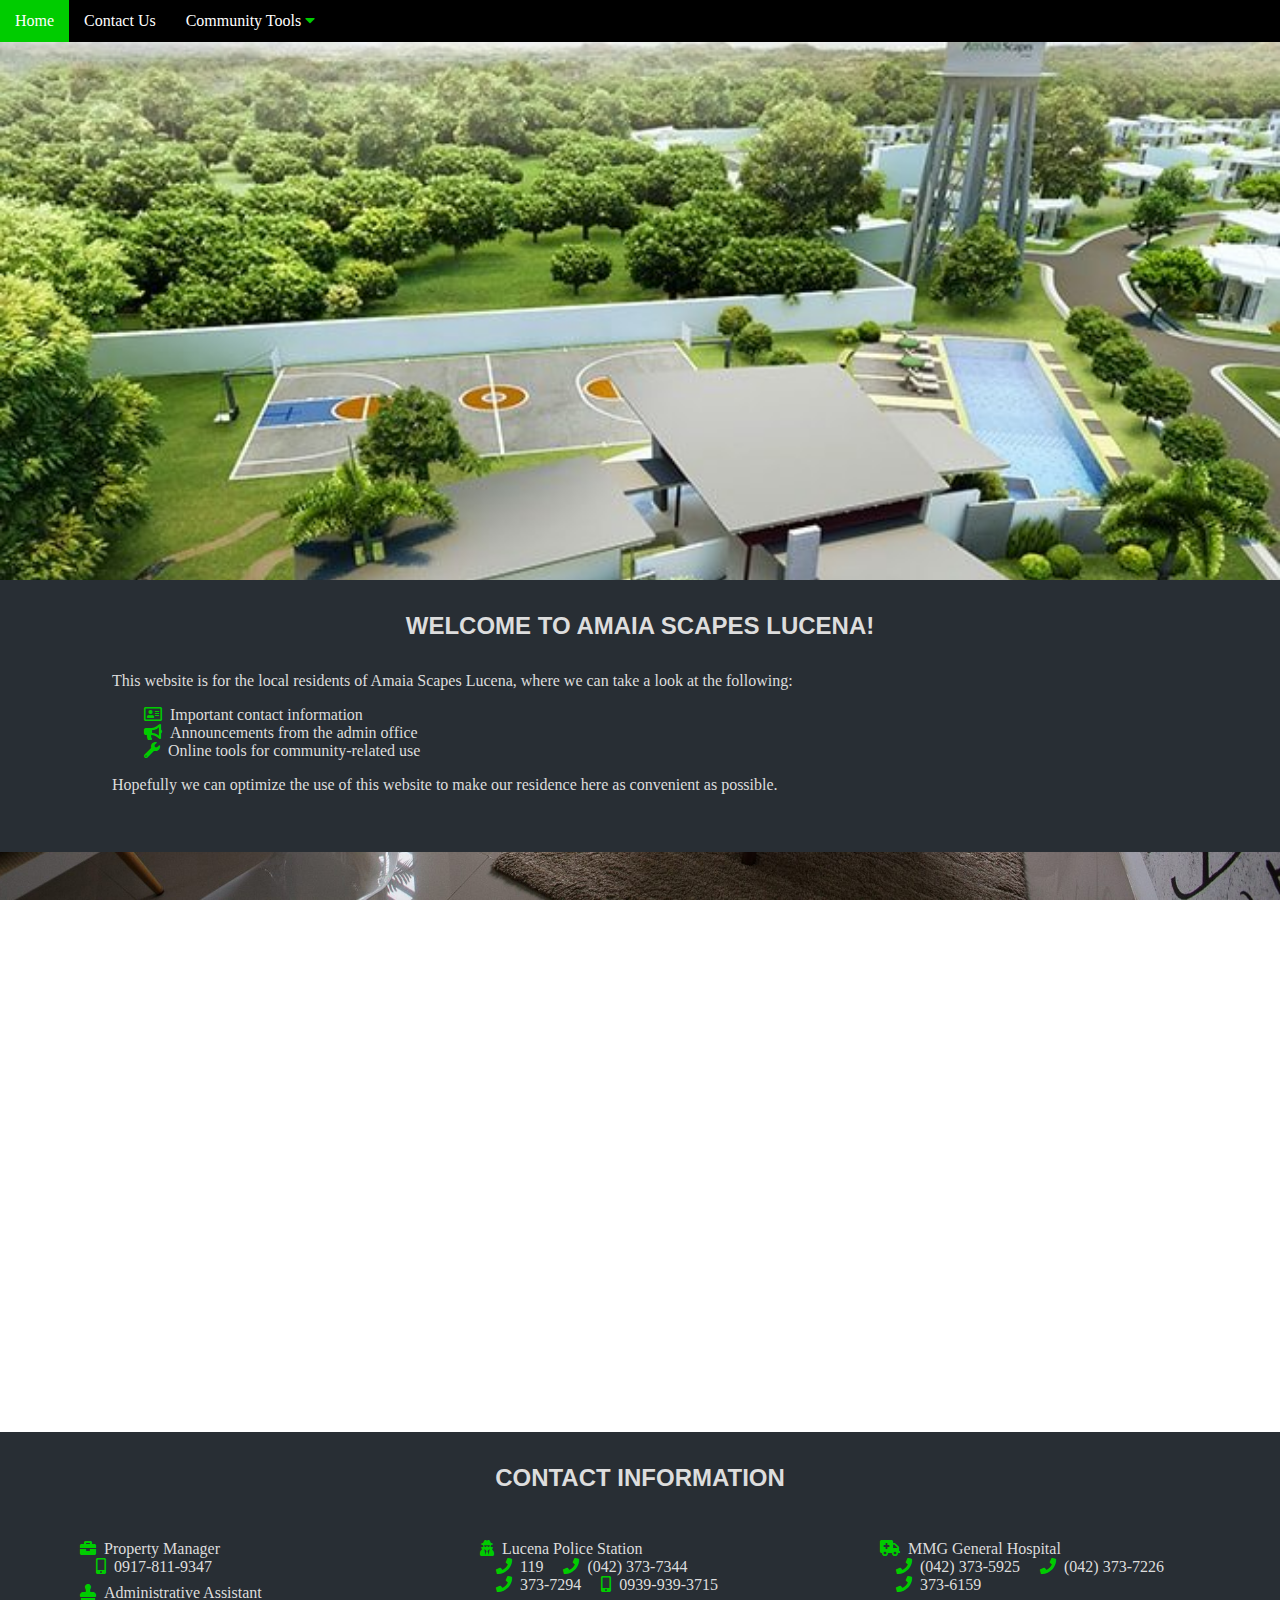
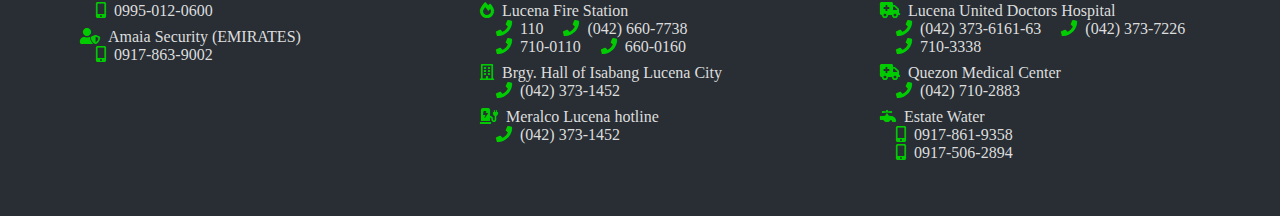
==== public_html/index.html @ c01bec38 "[INTERNAL] Add dropdown navigation menu" ====
<!DOCTYPE html>
<html>
    <head>
        <meta charset="UTF-8">
        <meta name="viewport" content="width=device-width, initial-scale=1.0">
        <meta name="author" content="Stephen Joe Tiamsing">
        <meta name="description" content="A local website for the residents of Amaia Scapes Lucena">
        <meta name="keywords" content="Amaia, Amaia Scapes, Lucena">
        <title>Home | Amaia Lucena</title>
        <link rel="icon" href="imgs/amaia-favicon.png">
        <link href="css/design.css" rel="stylesheet" type="text/css">
        <link href="css/all.css" rel="stylesheet" type="text/css">
    </head>
    <body>
        <header>
            <a href="">Home</a>
            <a href="">Contact Us</a>
            <div class="dropdown">
                <button class="dropbtn">Community Tools
                    <i class="fas fa-caret-down"></i>
                </button>
                <div class="dropdown-content">
                    <a href="#">Announcements</a>
                    <a href="#">Bill Monitor</a>
                    <a href="#">Memo Tracker</a>
                    <a href="#">Store Map</a>
                </div>
            </div>
        </header>
        <main>
            <section class="parallax" style="background-image: url( imgs/pavilion.jpg )"></section>
            <article style="height: 17rem">
                <h3>Welcome to Amaia Scapes Lucena!</h3>
                <p>This website is for the local residents of Amaia Scapes Lucena, where we can take a look at the following:</p>
                <ul>
                    <li><i class="far fa-address-card"></i>Important contact information</li>
                    <li><i class="fas fa-bullhorn"></i>Announcements from the admin office</li>
                    <li><i class="fas fa-wrench"></i>Online tools for community-related use</li>
                </ul>
                <p>Hopefully we can optimize the use of this website to make our residence here as convenient as possible.</p>
            </article>
            <section class="parallax" style="background-image: url( imgs/house-interior.jpg )"></section>
            <article style="height: 24rem">
                <h3>Contact information</h3>
                <article class="contact-info">
                    <ul>
                        <li>
                            <i class="fas fa-briefcase"></i>Property Manager<br>
                            <i class="fas fa-mobile-alt contact-num"></i>0917-811-9347
                        </li>
                        <li>
                            <i class="fas fa-stamp"></i>Administrative Assistant<br>
                            <i class="fas fa-mobile-alt contact-num"></i>0995-012-0600
                        </li>
                        <li>
                            <i class="fas fa-user-shield"></i>Amaia Security (EMIRATES)<br>
                            <i class="fas fa-mobile-alt contact-num"></i>0917-863-9002
                        </li>
                    </ul>
                </article>
                <article class="contact-info">
                    <ul>
                        <li>
                            <i class="fas fa-user-secret"></i>Lucena Police Station<br>
                            <i class="fas fa-phone contact-num"></i>119
                            <i class="fas fa-phone contact-num"></i>(042) 373-7344<br>
                            <i class="fas fa-phone contact-num"></i>373-7294
                            <i class="fas fa-mobile-alt contact-num"></i>0939-939-3715
                        </li>
                        <li>
                            <i class="fas fa-fire-alt"></i>Lucena Fire Station<br>
                            <i class="fas fa-phone contact-num"></i>110
                            <i class="fas fa-phone contact-num"></i>(042) 660-7738<br>
                            <i class="fas fa-phone contact-num"></i>710-0110
                            <i class="fas fa-phone contact-num"></i>660-0160
                        </li>
                        <li>
                            <i class="far fa-building"></i>Brgy. Hall of Isabang Lucena City<br>
                            <i class="fas fa-phone contact-num"></i>(042) 373-1452
                        </li>
                        <li>
                            <i class="fas fa-charging-station"></i>Meralco Lucena hotline<br>
                            <i class="fas fa-phone contact-num"></i>(042) 373-1452
                        </li>
                    </ul>
                </article>
                <article id="contact-info" class="contact-info">
                    <ul>
                        <li>
                            <i class="fas fa-ambulance"></i>MMG General Hospital<br>
                            <i class="fas fa-phone contact-num"></i>(042) 373-5925
                            <i class="fas fa-phone contact-num"></i>(042) 373-7226<br>
                            <i class="fas fa-phone contact-num"></i>373-6159
                        </li>
                        <li>
                            <i class="fas fa-ambulance"></i>Lucena United Doctors Hospital<br>
                            <i class="fas fa-phone contact-num"></i>(042) 373-6161-63
                            <i class="fas fa-phone contact-num"></i>(042) 373-7226<br>
                            <i class="fas fa-phone contact-num"></i>710-3338
                        </li>
                        <li>
                            <i class="fas fa-ambulance"></i>Quezon Medical Center<br>
                            <i class="fas fa-phone contact-num"></i>(042) 710-2883
                        </li>
                        <li>
                            <i class="fas fa-faucet"></i>Estate Water<br>
                            <i class="fas fa-mobile-alt contact-num"></i>0917-861-9358<br>
                            <i class="fas fa-mobile-alt contact-num"></i>0917-506-2894
                        </li>
                    </ul>
                </article>
            </article>
        </main>
        <footer>
        </footer>
    </body>
</html>
---- public_html/css/design.css ----
* {
    margin: 0;
    padding: 0;
    
    box-sizing: border-box;
    font-family: "Segoe UI";
}

html {
    scroll-behavior: smooth;
}

header {
    width: 100%;

    position: fixed;
    overflow: hidden;

    background-color: black;
}

header a {
    padding: 0.75rem 0.9375rem;

    display: block;
    float: left;

    color: white;
    text-align: center;
    text-decoration: none;
}

header a:hover,
.dropdown .dropbtn:hover,
.dropdown-content a:hover {
    background-color: #00cc00;
    transition: background-color 0.5s;
}

main {
    width: 100%;
    overflow: hidden;
}

article {
    width: 100%;

    display: inline-block;
    background-color: #282E34;
    color: #ddd;
}

article p {
    padding: 0 7rem;

    text-align: left;
}

article ul {
    margin: 1rem 0;
}

article li {
    padding: 0 9rem;
}

h3 {
    padding: 2rem;
    
    text-transform: uppercase;
    text-align: center;
    font-family: "Arial";
    font-size: 1.5rem;
}

.dropdown {
    float: left;
    overflow: hidden;
}

.dropdown .dropbtn {
    margin: 0;
    border: 0;
    padding: 0.75rem 0.9375rem;
    
    outline: none;
    color: white;
    background-color: inherit;
    font-family: inherit;
    font-size: 1rem;
}

.dropdown-content {
    min-width: 11rem;
    
    display: none;
    position: fixed;
    background-color: black;
    box-shadow: 0px 8px 16px 0px rgba(0,0,0,0.2);
    z-index: 2;
}

.dropdown-content a {
    padding: 0.75rem 0.9375rem;
    
    display: block;
    float: none;
    color: white;
    text-decoration: none;
    text-align: left;
}

.dropdown:hover .dropdown-content {
    display: block;
}

.fas, .far {
    margin-right: 0.5rem;
    font-size: 1rem;
    color: #00cc00;
}

.parallax {
    width: 100%;
    height: 36.25rem;

    background-attachment: fixed;
    background-position: center;
    background-repeat: no-repeat;
    background-size: cover;
}

.contact-info {
    margin: 0 0 0 1rem;
    width: 30%;
    height: 10rem;
    
    display: block;
    float: left;
}

.contact-info li {
    margin: 0.5rem 0 0 4rem;
    padding: 0;
    width: 100%;

    list-style-type: none;
}

.contact-num {
    margin-left: 1rem;
}
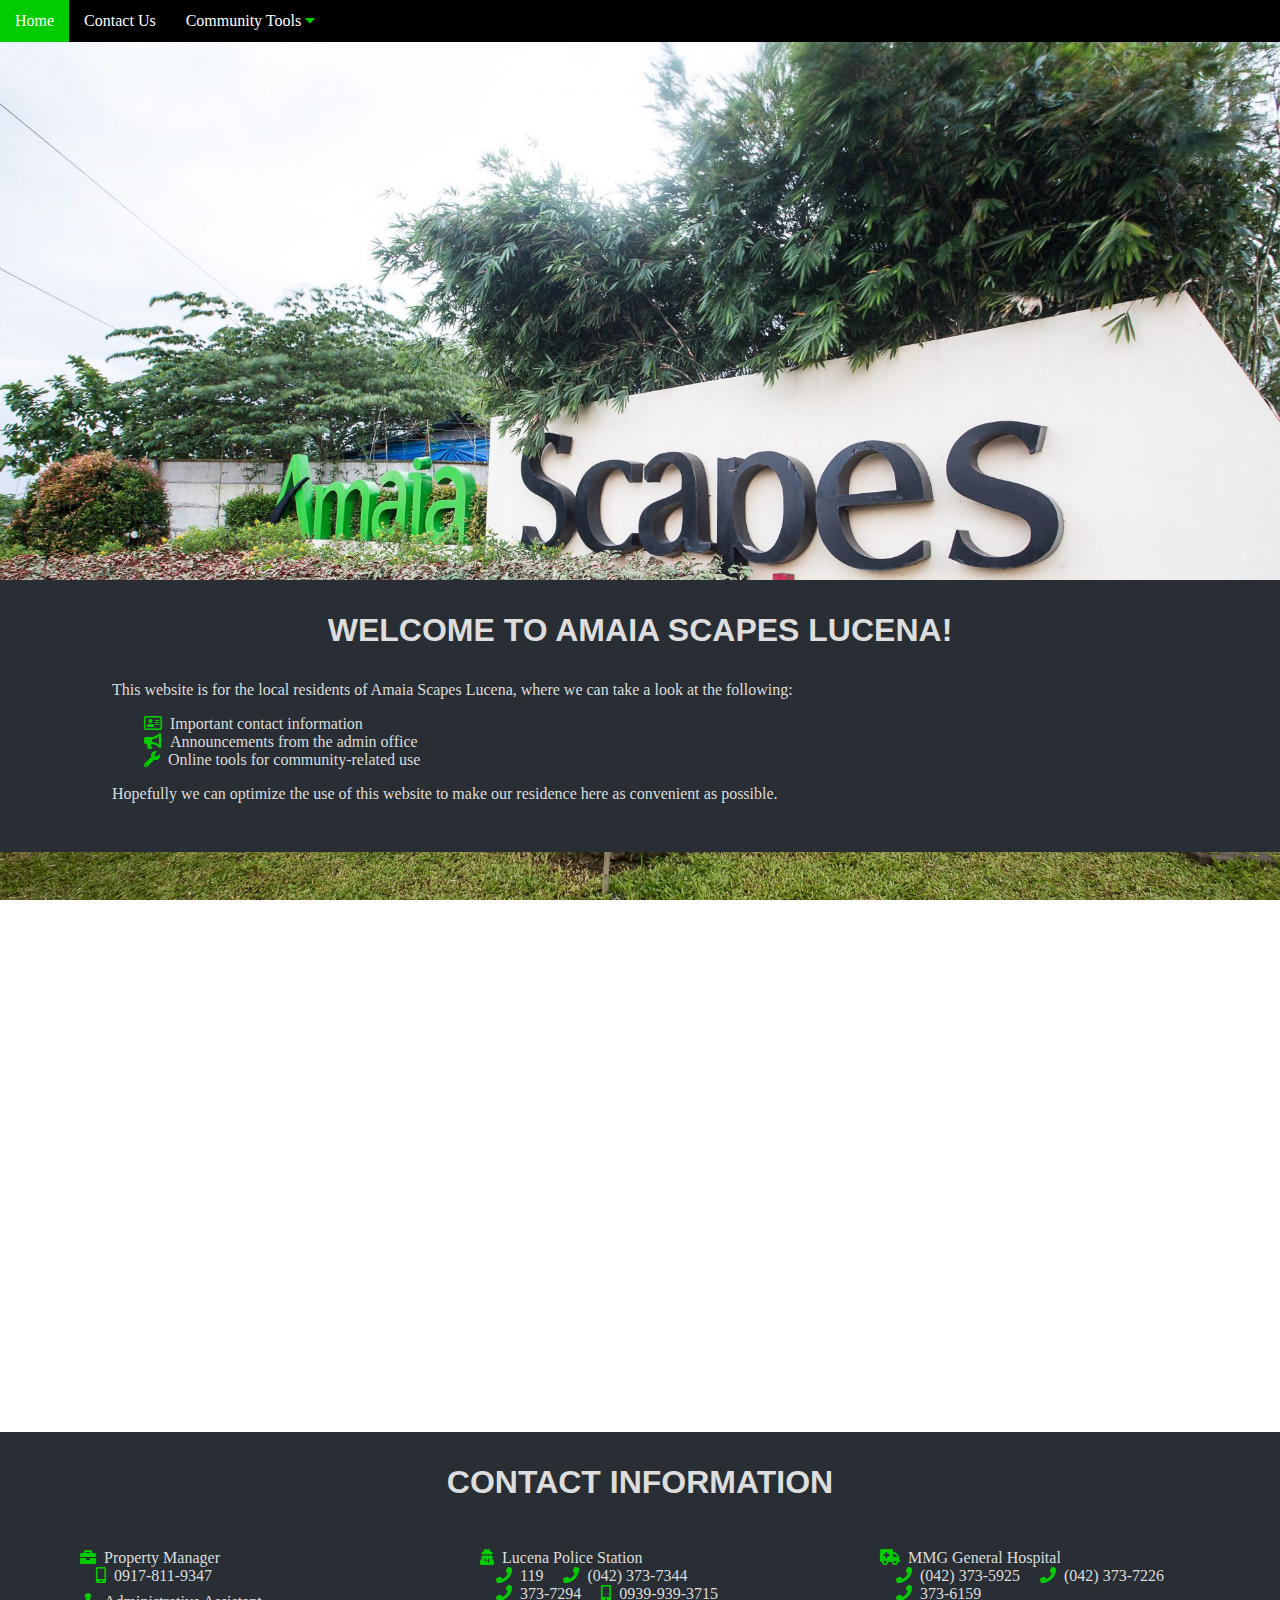
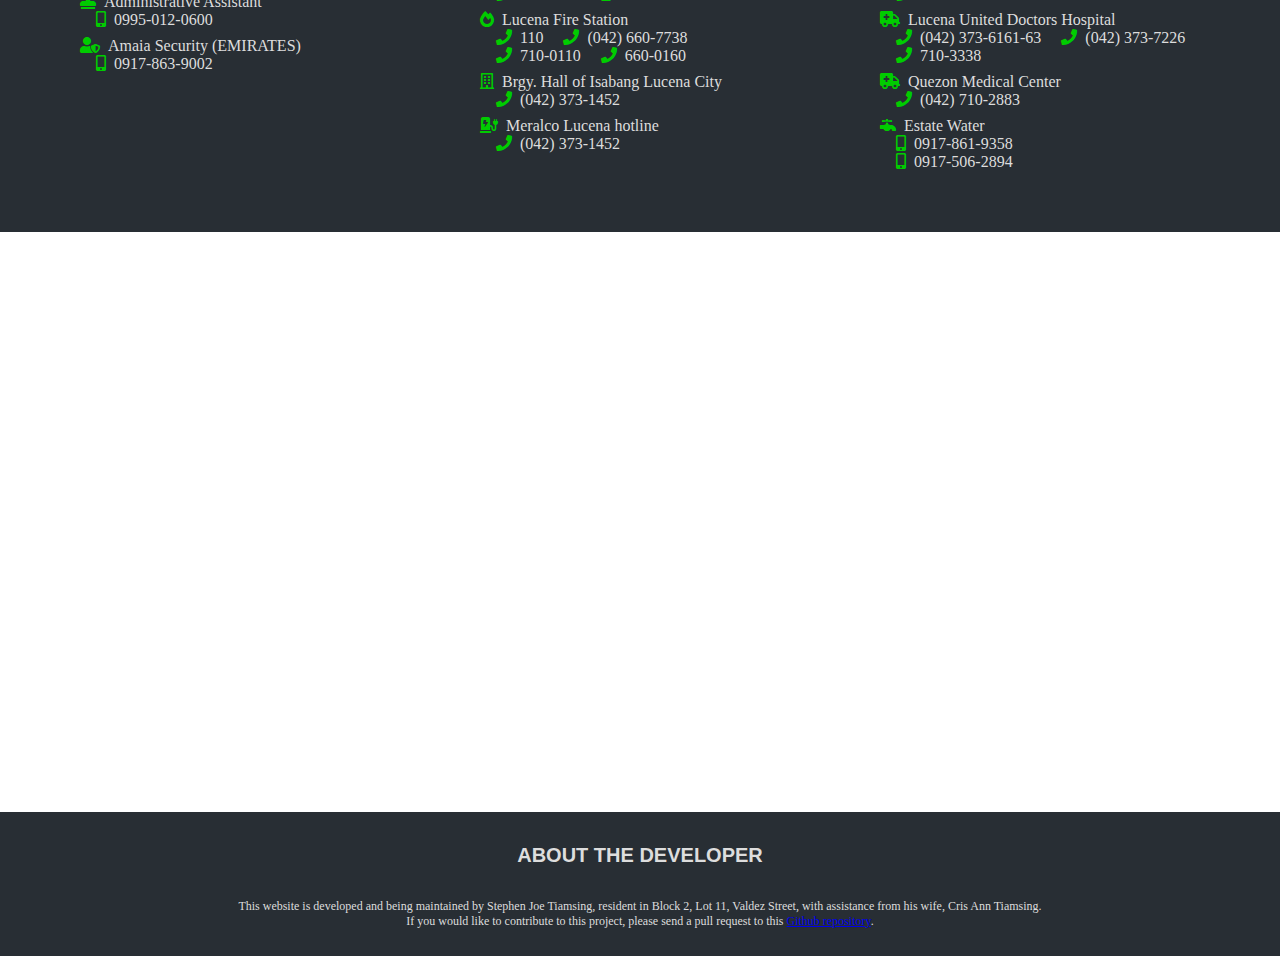
==== commit 5eee7c6f: "[INTERNAL] Add About Me section in main page" ====
--- a/public_html/index.html
+++ b/public_html/index.html
@@ -28,7 +28,7 @@
             </div>
         </header>
         <main>
-            <section class="parallax" style="background-image: url( imgs/pavilion.jpg )"></section>
+            <section class="parallax" style="background-image: url( imgs/amaia-entrance.jpg )"></section>
             <article style="height: 17rem">
                 <h3>Welcome to Amaia Scapes Lucena!</h3>
                 <p>This website is for the local residents of Amaia Scapes Lucena, where we can take a look at the following:</p>
@@ -39,8 +39,8 @@
                 </ul>
                 <p>Hopefully we can optimize the use of this website to make our residence here as convenient as possible.</p>
             </article>
-            <section class="parallax" style="background-image: url( imgs/house-interior.jpg )"></section>
-            <article style="height: 24rem">
+            <section class="parallax" style="background-image: url( imgs/house-exterior.jpg )"></section>
+            <article style="height: 25rem">
                 <h3>Contact information</h3>
                 <article class="contact-info">
                     <ul>
@@ -110,8 +110,14 @@
                     </ul>
                 </article>
             </article>
+            <section class="parallax" style="background-image: url( imgs/house-interior.jpg )"></section>
         </main>
         <footer>
+            <article style="height: 9rem">
+                <h1>About the developer</h1>
+                <p>This website is developed and being maintained by Stephen Joe Tiamsing, resident in Block 2, Lot 11, Valdez Street, with assistance from his wife, Cris Ann Tiamsing.</p>
+                <p>If you would like to contribute to this project, please send a pull request to this <a href="https://github.com/joeypencil/Amaia-Scapes-Lucena-local-website">Github repository</a>.</p>
+            </article>
         </footer>
     </body>
 </html>--- a/public_html/css/design.css
+++ b/public_html/css/design.css
@@ -37,9 +37,15 @@
     transition: background-color 0.5s;
 }
 
-main {
+main,
+footer {
     width: 100%;
     overflow: hidden;
+}
+
+footer article p {
+    font-size: 0.75rem;
+    text-align: center;
 }
 
 article {
@@ -64,13 +70,17 @@
     padding: 0 9rem;
 }
 
-h3 {
+h3, h1 {
     padding: 2rem;
     
     text-transform: uppercase;
     text-align: center;
     font-family: "Arial";
-    font-size: 1.5rem;
+    font-size: 2rem;
+}
+
+h1 {
+    font-size: 1.25rem;
 }
 
 .dropdown {
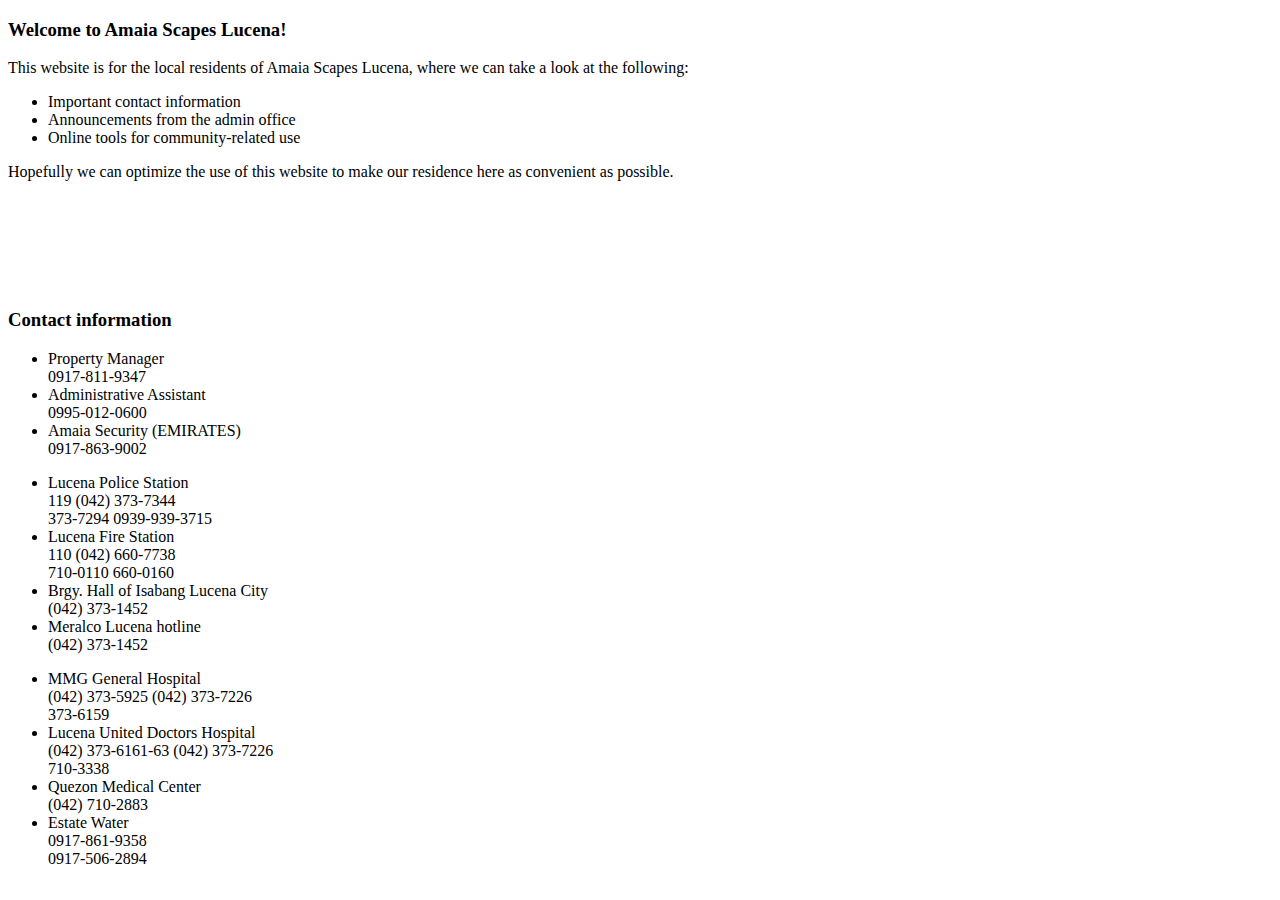
==== commit fe07c093: "[INTERNAL] Add jQuery templating of HTML code" ====
--- a/public_html/index.html
+++ b/public_html/index.html
@@ -1,32 +1,8 @@
 <!DOCTYPE html>
 <html>
-    <head>
-        <meta charset="UTF-8">
-        <meta name="viewport" content="width=device-width, initial-scale=1.0">
-        <meta name="author" content="Stephen Joe Tiamsing">
-        <meta name="description" content="A local website for the residents of Amaia Scapes Lucena">
-        <meta name="keywords" content="Amaia, Amaia Scapes, Lucena">
-        <title>Home | Amaia Lucena</title>
-        <link rel="icon" href="imgs/amaia-favicon.png">
-        <link href="css/design.css" rel="stylesheet" type="text/css">
-        <link href="css/all.css" rel="stylesheet" type="text/css">
-    </head>
+    <head></head>
     <body>
-        <header>
-            <a href="">Home</a>
-            <a href="">Contact Us</a>
-            <div class="dropdown">
-                <button class="dropbtn">Community Tools
-                    <i class="fas fa-caret-down"></i>
-                </button>
-                <div class="dropdown-content">
-                    <a href="#">Announcements</a>
-                    <a href="#">Bill Monitor</a>
-                    <a href="#">Memo Tracker</a>
-                    <a href="#">Store Map</a>
-                </div>
-            </div>
-        </header>
+        <header></header>
         <main>
             <section class="parallax" style="background-image: url( imgs/amaia-entrance.jpg )"></section>
             <article style="height: 17rem">
@@ -112,12 +88,16 @@
             </article>
             <section class="parallax" style="background-image: url( imgs/house-interior.jpg )"></section>
         </main>
-        <footer>
-            <article style="height: 9rem">
-                <h1>About the developer</h1>
-                <p>This website is developed and being maintained by Stephen Joe Tiamsing, resident in Block 2, Lot 11, Valdez Street, with assistance from his wife, Cris Ann Tiamsing.</p>
-                <p>If you would like to contribute to this project, please send a pull request to this <a href="https://github.com/joeypencil/Amaia-Scapes-Lucena-local-website">Github repository</a>.</p>
-            </article>
-        </footer>
+        <footer></footer>
+        <script src="https://code.jquery.com/jquery-3.5.0.min.js" integrity="sha256-xNzN2a4ltkB44Mc/Jz3pT4iU1cmeR0FkXs4pru/JxaQ=" crossorigin="anonymous"></script>
+        <script type="text/javascript">
+            $(function(){
+                $("head").load("includes/head.html");
+                $("header").load("includes/header.html", function(){
+                    document.title = "Home | Amaia Lucena";
+                });
+                $("footer").load("includes/footer.html");
+            });
+        </script>
     </body>
 </html>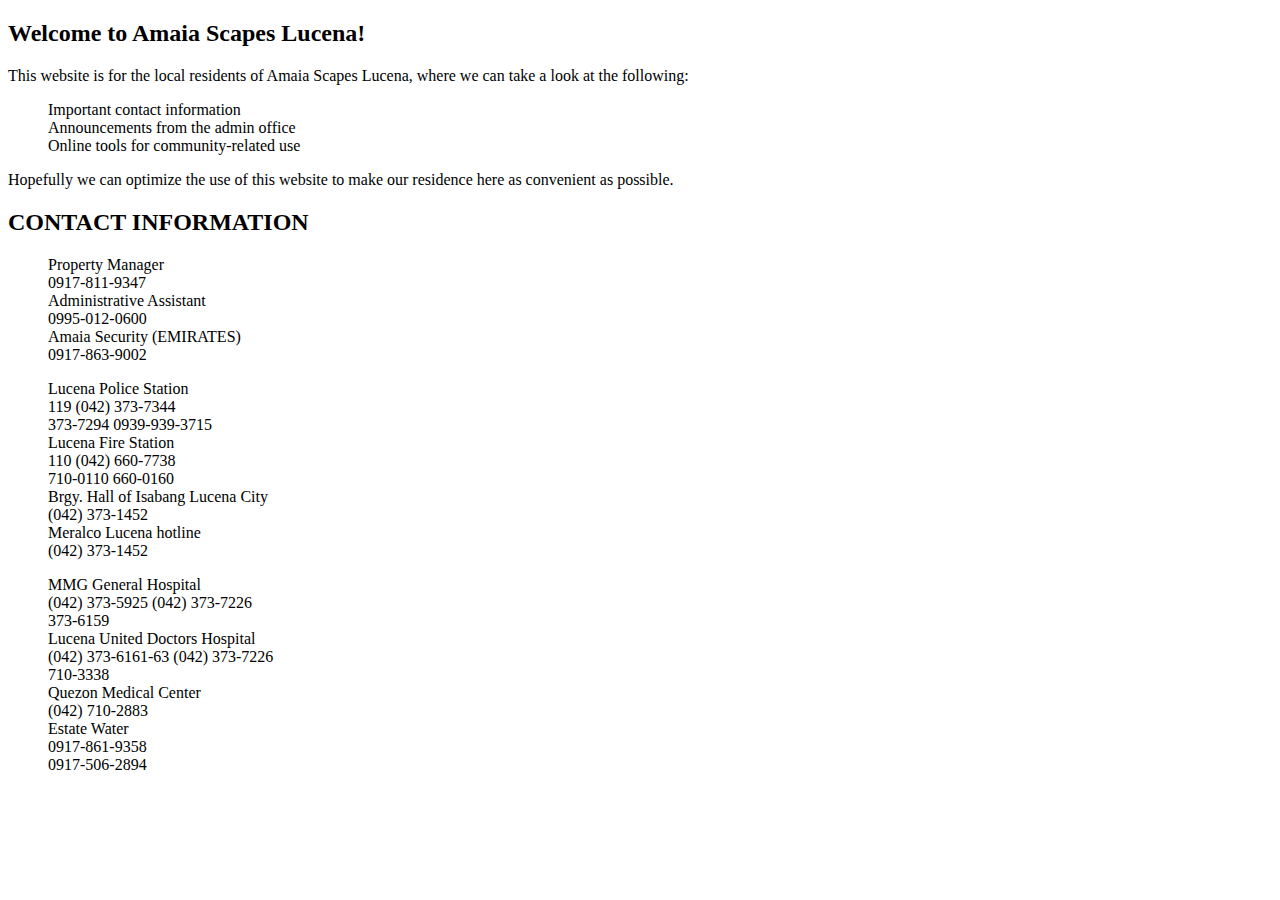
==== commit 8286d823: "[INTERNAL] Integrate w3.css in main page elements" ====
--- a/public_html/index.html
+++ b/public_html/index.html
@@ -5,86 +5,90 @@
         <header></header>
         <main>
             <section class="parallax" style="background-image: url( imgs/amaia-entrance.jpg )"></section>
-            <article style="height: 17rem">
-                <h3>Welcome to Amaia Scapes Lucena!</h3>
-                <p>This website is for the local residents of Amaia Scapes Lucena, where we can take a look at the following:</p>
-                <ul>
-                    <li><i class="far fa-address-card"></i>Important contact information</li>
-                    <li><i class="fas fa-bullhorn"></i>Announcements from the admin office</li>
-                    <li><i class="fas fa-wrench"></i>Online tools for community-related use</li>
-                </ul>
-                <p>Hopefully we can optimize the use of this website to make our residence here as convenient as possible.</p>
+            <article class="w3-container w3-padding-24 w3-black w3-text-white">
+                <h2 class="w3-center w3-wide w3-text-green">Welcome to Amaia Scapes Lucena!</h2>
+                <div class="w3-container w3-center">
+                    <p>This website is for the local residents of Amaia Scapes Lucena, where we can take a look at the following:</p>
+                    <ul class="w3-padding" style="list-style-type: none">
+                        <li><i class="far fa-address-card"></i>Important contact information</li>
+                        <li><i class="fas fa-bullhorn"></i>Announcements from the admin office</li>
+                        <li><i class="fas fa-wrench"></i>Online tools for community-related use</li>
+                    </ul>
+                    <p>Hopefully we can optimize the use of this website to make our residence here as convenient as possible.</p>
+                </div>
             </article>
             <section class="parallax" style="background-image: url( imgs/house-exterior.jpg )"></section>
-            <article style="height: 25rem">
-                <h3>Contact information</h3>
-                <article class="contact-info">
-                    <ul>
-                        <li>
-                            <i class="fas fa-briefcase"></i>Property Manager<br>
-                            <i class="fas fa-mobile-alt contact-num"></i>0917-811-9347
-                        </li>
-                        <li>
-                            <i class="fas fa-stamp"></i>Administrative Assistant<br>
-                            <i class="fas fa-mobile-alt contact-num"></i>0995-012-0600
-                        </li>
-                        <li>
-                            <i class="fas fa-user-shield"></i>Amaia Security (EMIRATES)<br>
-                            <i class="fas fa-mobile-alt contact-num"></i>0917-863-9002
-                        </li>
-                    </ul>
-                </article>
-                <article class="contact-info">
-                    <ul>
-                        <li>
-                            <i class="fas fa-user-secret"></i>Lucena Police Station<br>
-                            <i class="fas fa-phone contact-num"></i>119
-                            <i class="fas fa-phone contact-num"></i>(042) 373-7344<br>
-                            <i class="fas fa-phone contact-num"></i>373-7294
-                            <i class="fas fa-mobile-alt contact-num"></i>0939-939-3715
-                        </li>
-                        <li>
-                            <i class="fas fa-fire-alt"></i>Lucena Fire Station<br>
-                            <i class="fas fa-phone contact-num"></i>110
-                            <i class="fas fa-phone contact-num"></i>(042) 660-7738<br>
-                            <i class="fas fa-phone contact-num"></i>710-0110
-                            <i class="fas fa-phone contact-num"></i>660-0160
-                        </li>
-                        <li>
-                            <i class="far fa-building"></i>Brgy. Hall of Isabang Lucena City<br>
-                            <i class="fas fa-phone contact-num"></i>(042) 373-1452
-                        </li>
-                        <li>
-                            <i class="fas fa-charging-station"></i>Meralco Lucena hotline<br>
-                            <i class="fas fa-phone contact-num"></i>(042) 373-1452
-                        </li>
-                    </ul>
-                </article>
-                <article id="contact-info" class="contact-info">
-                    <ul>
-                        <li>
-                            <i class="fas fa-ambulance"></i>MMG General Hospital<br>
-                            <i class="fas fa-phone contact-num"></i>(042) 373-5925
-                            <i class="fas fa-phone contact-num"></i>(042) 373-7226<br>
-                            <i class="fas fa-phone contact-num"></i>373-6159
-                        </li>
-                        <li>
-                            <i class="fas fa-ambulance"></i>Lucena United Doctors Hospital<br>
-                            <i class="fas fa-phone contact-num"></i>(042) 373-6161-63
-                            <i class="fas fa-phone contact-num"></i>(042) 373-7226<br>
-                            <i class="fas fa-phone contact-num"></i>710-3338
-                        </li>
-                        <li>
-                            <i class="fas fa-ambulance"></i>Quezon Medical Center<br>
-                            <i class="fas fa-phone contact-num"></i>(042) 710-2883
-                        </li>
-                        <li>
-                            <i class="fas fa-faucet"></i>Estate Water<br>
-                            <i class="fas fa-mobile-alt contact-num"></i>0917-861-9358<br>
-                            <i class="fas fa-mobile-alt contact-num"></i>0917-506-2894
-                        </li>
-                    </ul>
-                </article>
+            <article class="w3-container w3-padding-24 w3-black w3-text-white">
+                <h2 class="w3-center w3-text-green">CONTACT INFORMATION</h2>
+                <div class="w3-cell-row">
+                    <article class="w3-container w3-cell w3-black w3-center">
+                        <ul style="list-style-type: none">
+                            <li class="w3-border w3-border-green">
+                                <i class="fas fa-briefcase"></i>Property Manager<br>
+                                <i class="fas fa-mobile-alt contact-num"></i>0917-811-9347
+                            </li>
+                            <li class="w3-border w3-border-green">
+                                <i class="fas fa-stamp"></i>Administrative Assistant<br>
+                                <i class="fas fa-mobile-alt contact-num"></i>0995-012-0600
+                            </li>
+                            <li class="w3-border w3-border-green">
+                                <i class="fas fa-user-shield"></i>Amaia Security (EMIRATES)<br>
+                                <i class="fas fa-mobile-alt contact-num"></i>0917-863-9002
+                            </li>
+                        </ul>
+                    </article>
+                    <article class="w3-container w3-cell w3-black w3-center">
+                        <ul style="list-style-type: none">
+                            <li class="w3-border w3-border-green">
+                                <i class="fas fa-user-secret"></i>Lucena Police Station<br>
+                                <i class="fas fa-phone contact-num"></i>119
+                                <i class="fas fa-phone contact-num"></i>(042) 373-7344<br>
+                                <i class="fas fa-phone contact-num"></i>373-7294
+                                <i class="fas fa-mobile-alt contact-num"></i>0939-939-3715
+                            </li>
+                            <li class="w3-border w3-border-green">
+                                <i class="fas fa-fire-alt"></i>Lucena Fire Station<br>
+                                <i class="fas fa-phone contact-num"></i>110
+                                <i class="fas fa-phone contact-num"></i>(042) 660-7738<br>
+                                <i class="fas fa-phone contact-num"></i>710-0110
+                                <i class="fas fa-phone contact-num"></i>660-0160
+                            </li>
+                            <li class="w3-border w3-border-green">
+                                <i class="far fa-building"></i>Brgy. Hall of Isabang Lucena City<br>
+                                <i class="fas fa-phone contact-num"></i>(042) 373-1452
+                            </li>
+                            <li class="w3-border w3-border-green">
+                                <i class="fas fa-charging-station"></i>Meralco Lucena hotline<br>
+                                <i class="fas fa-phone contact-num"></i>(042) 373-1452
+                            </li>
+                        </ul>
+                    </article>
+                    <article class="w3-container w3-cell w3-black w3-center">
+                        <ul style="list-style-type: none">
+                            <li class="w3-border w3-border-green">
+                                <i class="fas fa-ambulance"></i>MMG General Hospital<br>
+                                <i class="fas fa-phone contact-num"></i>(042) 373-5925
+                                <i class="fas fa-phone contact-num"></i>(042) 373-7226<br>
+                                <i class="fas fa-phone contact-num"></i>373-6159
+                            </li>
+                            <li class="w3-border w3-border-green">
+                                <i class="fas fa-ambulance"></i>Lucena United Doctors Hospital<br>
+                                <i class="fas fa-phone contact-num"></i>(042) 373-6161-63
+                                <i class="fas fa-phone contact-num"></i>(042) 373-7226<br>
+                                <i class="fas fa-phone contact-num"></i>710-3338
+                            </li>
+                            <li class="w3-border w3-border-green">
+                                <i class="fas fa-ambulance"></i>Quezon Medical Center<br>
+                                <i class="fas fa-phone contact-num"></i>(042) 710-2883
+                            </li>
+                            <li class="w3-border w3-border-green">
+                                <i class="fas fa-faucet"></i>Estate Water<br>
+                                <i class="fas fa-mobile-alt contact-num"></i>0917-861-9358<br>
+                                <i class="fas fa-mobile-alt contact-num"></i>0917-506-2894
+                            </li>
+                        </ul>
+                    </article>
+                </div>
             </article>
             <section class="parallax" style="background-image: url( imgs/house-interior.jpg )"></section>
         </main>
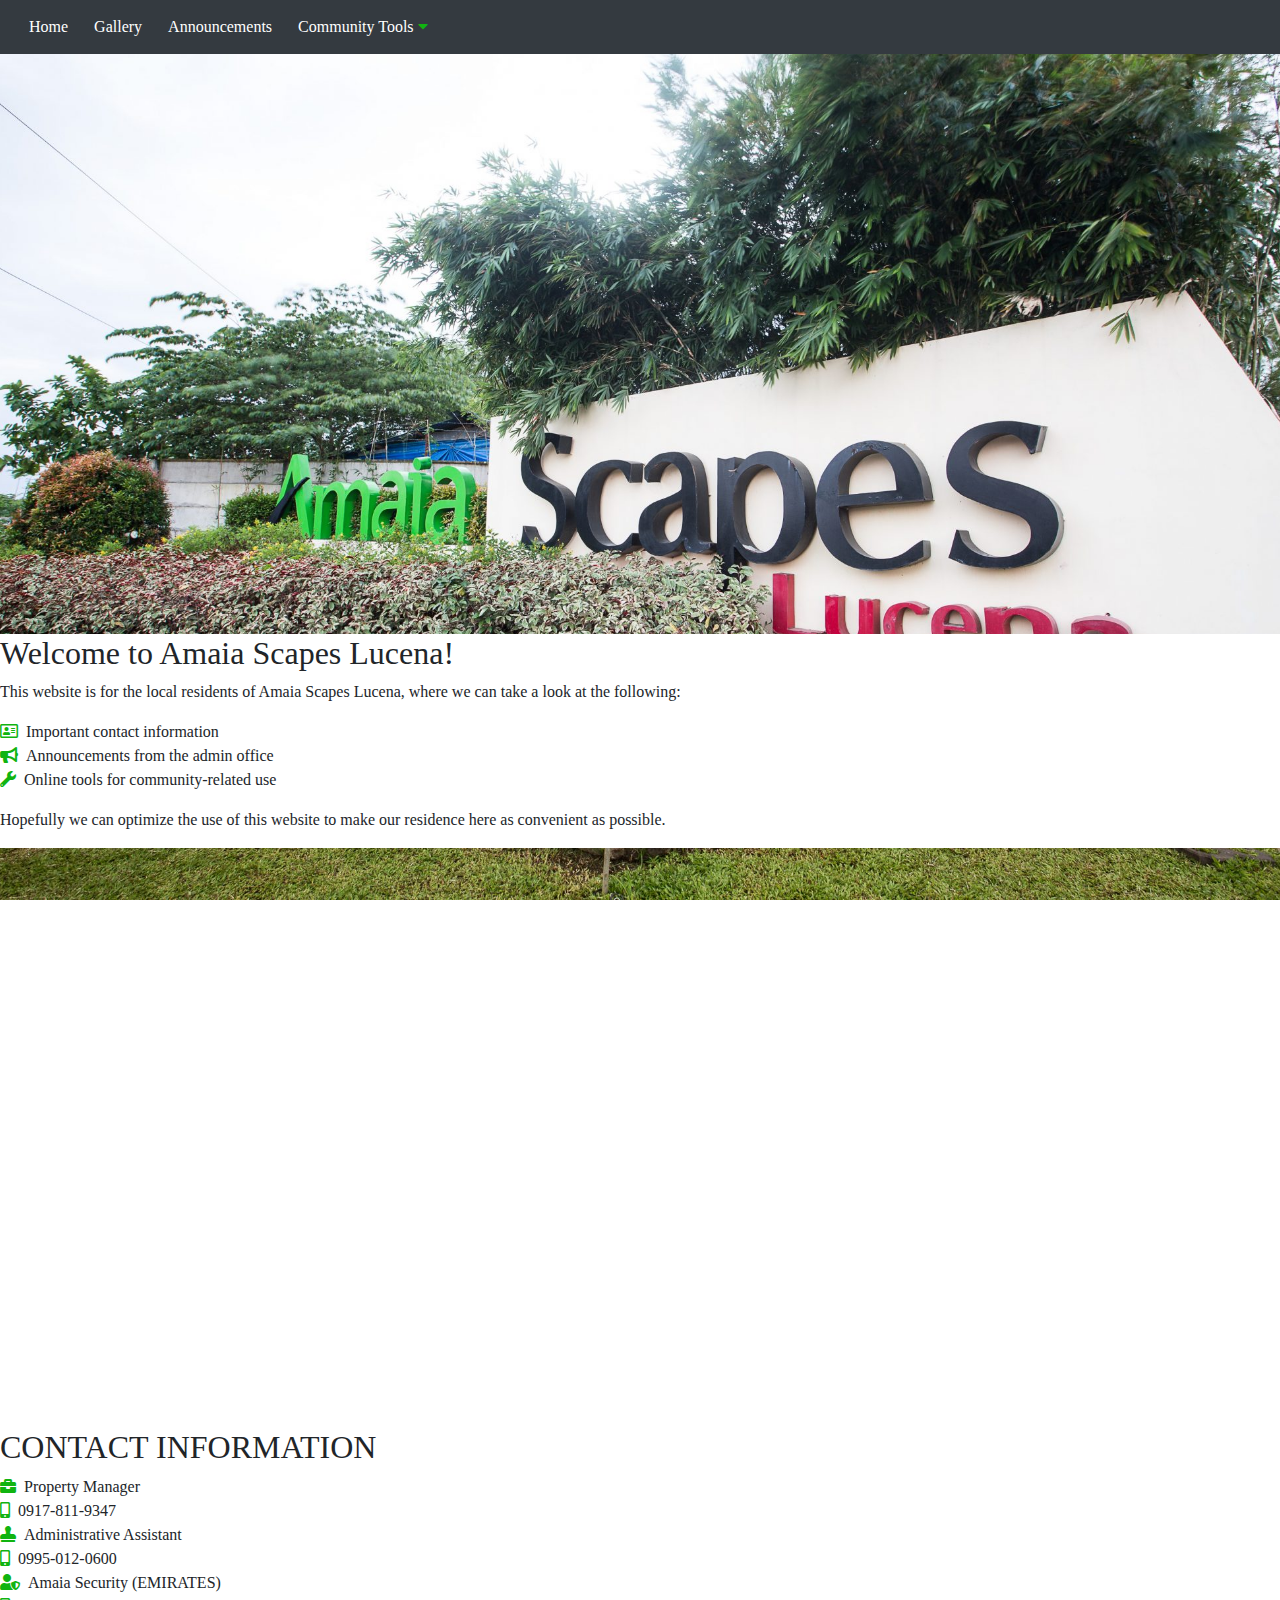
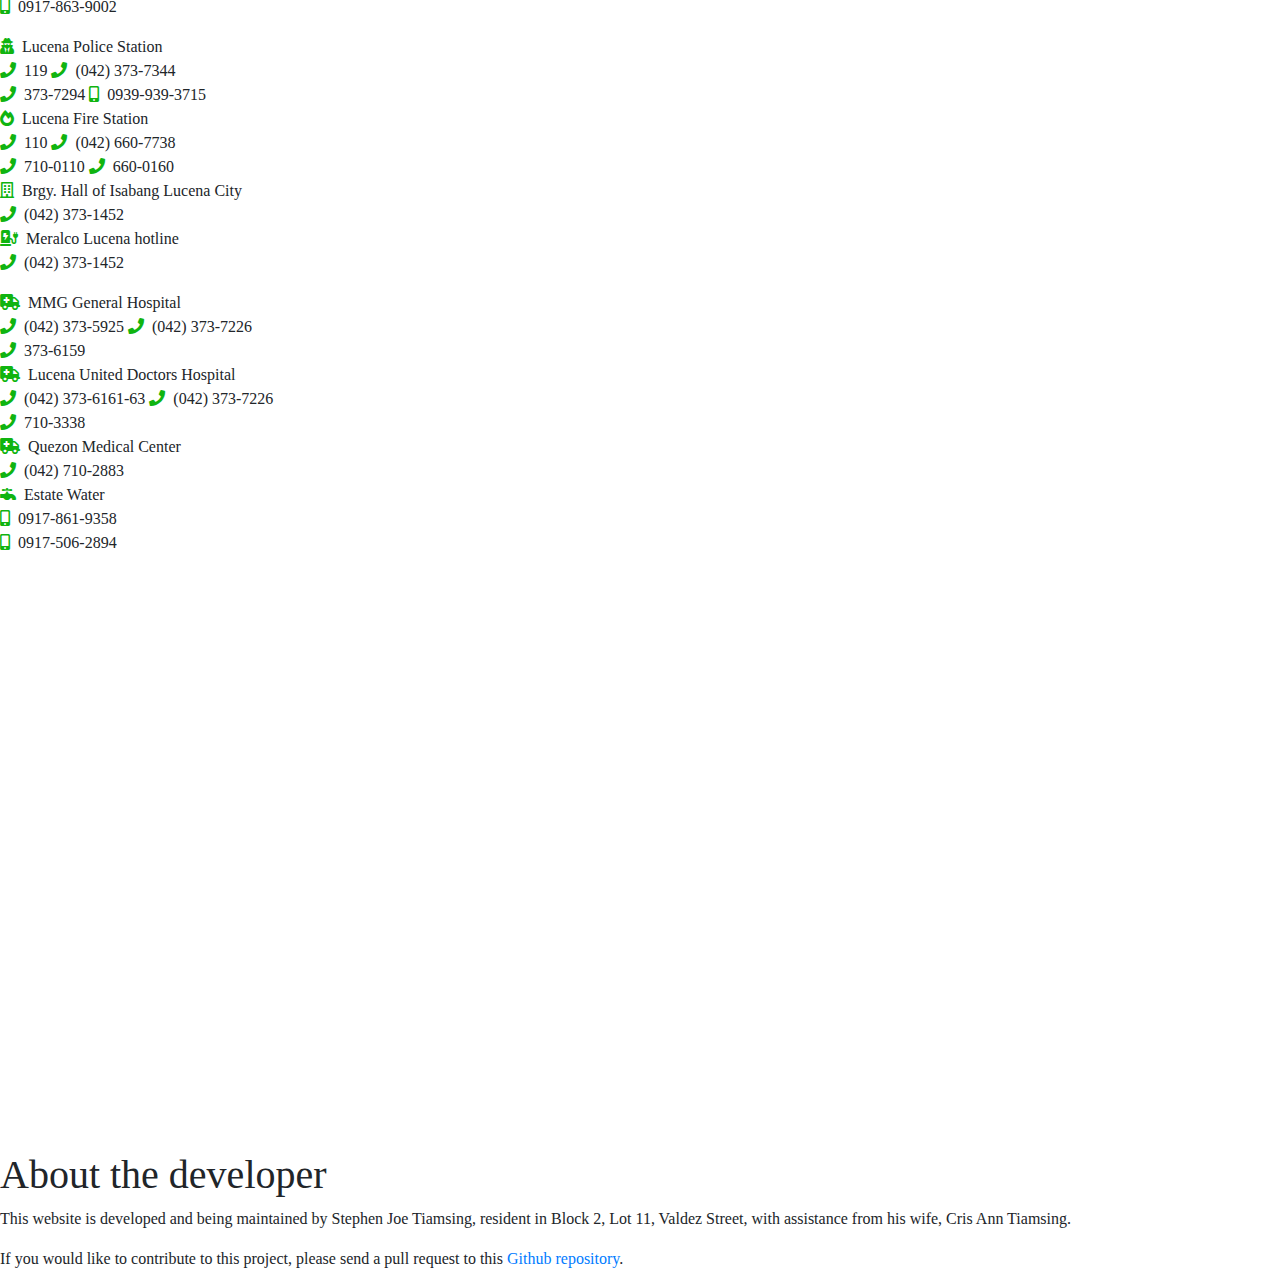
==== commit cc8286d5: "[INTERNAL] Integrate Bootstrap in navigation bar" ====
--- a/public_html/index.html
+++ b/public_html/index.html
@@ -93,7 +93,9 @@
             <section class="parallax" style="background-image: url( imgs/house-interior.jpg )"></section>
         </main>
         <footer></footer>
-        <script src="https://code.jquery.com/jquery-3.5.0.min.js" integrity="sha256-xNzN2a4ltkB44Mc/Jz3pT4iU1cmeR0FkXs4pru/JxaQ=" crossorigin="anonymous"></script>
+        <script src="https://ajax.googleapis.com/ajax/libs/jquery/3.4.1/jquery.min.js"></script>
+        <script src="https://cdnjs.cloudflare.com/ajax/libs/popper.js/1.16.0/umd/popper.min.js"></script>
+        <script src="https://maxcdn.bootstrapcdn.com/bootstrap/4.4.1/js/bootstrap.min.js"></script>
         <script type="text/javascript">
             $(function(){
                 $("head").load("includes/head.html");
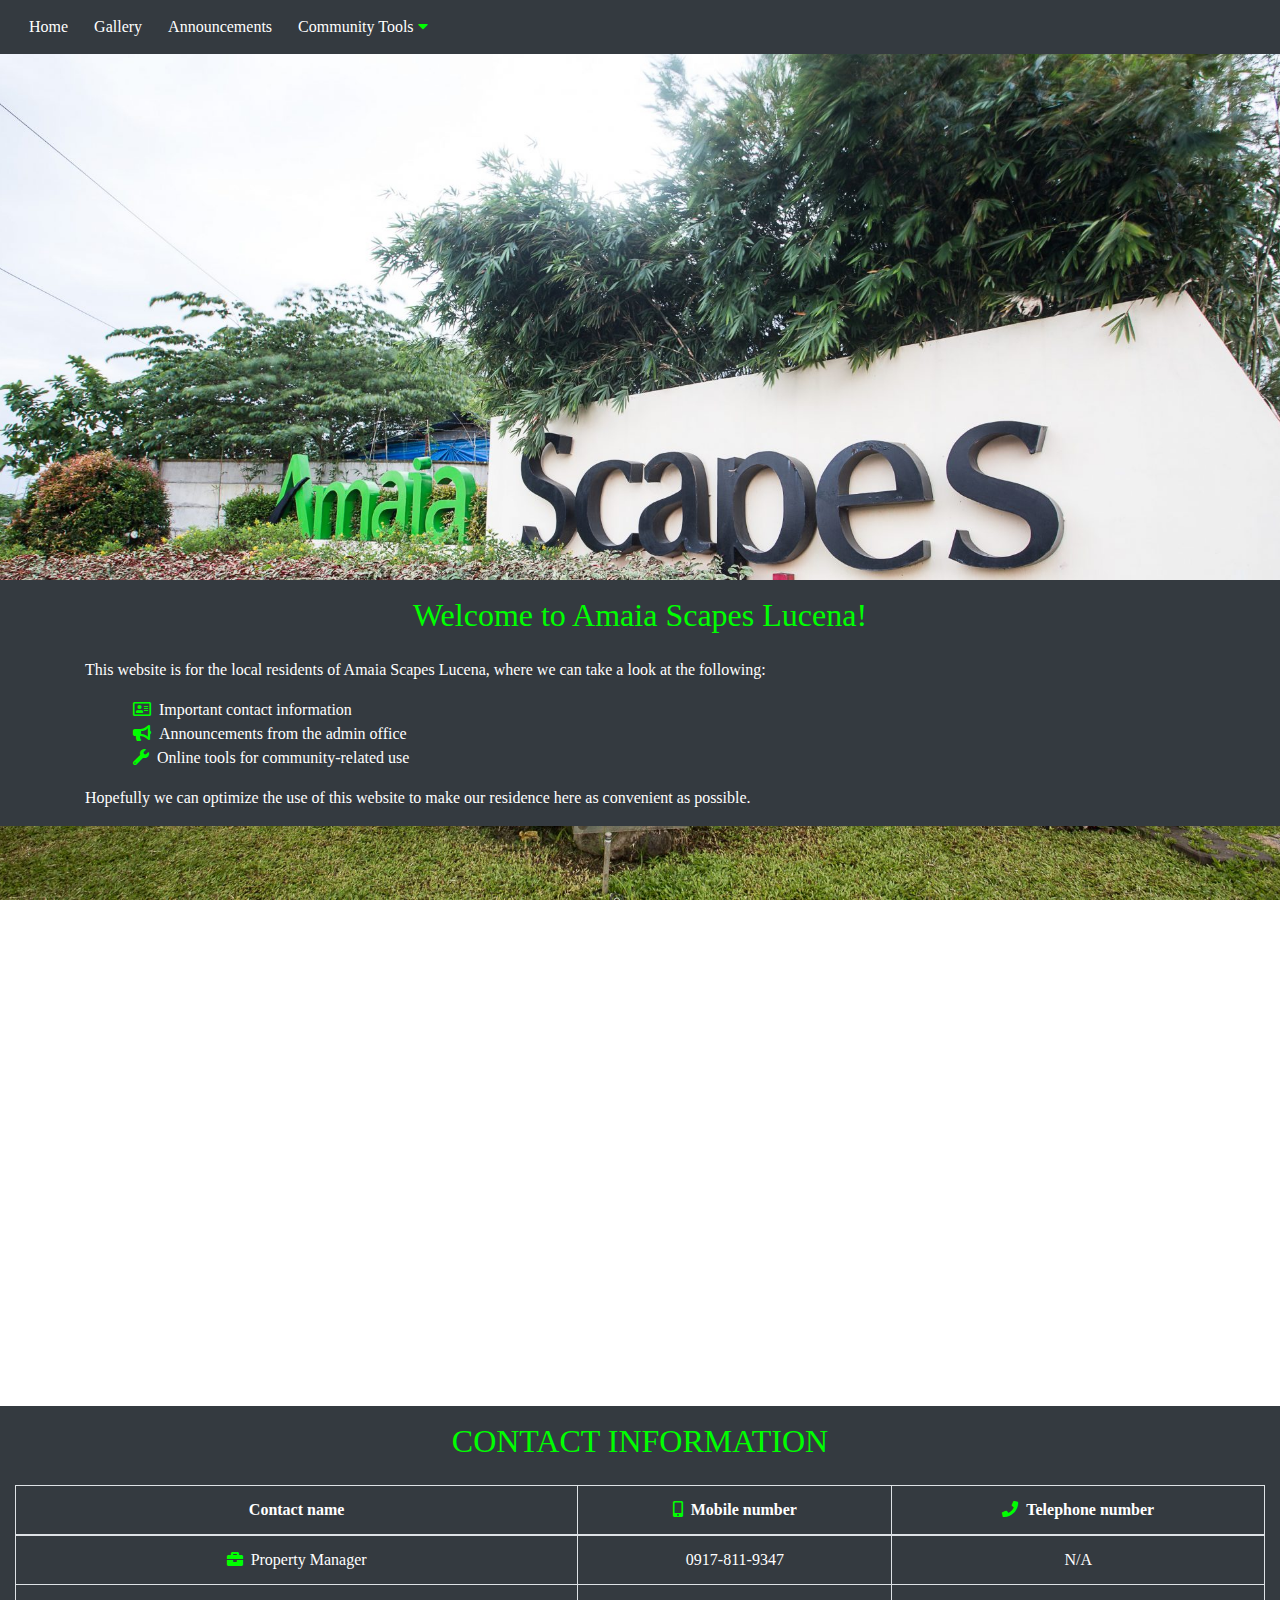
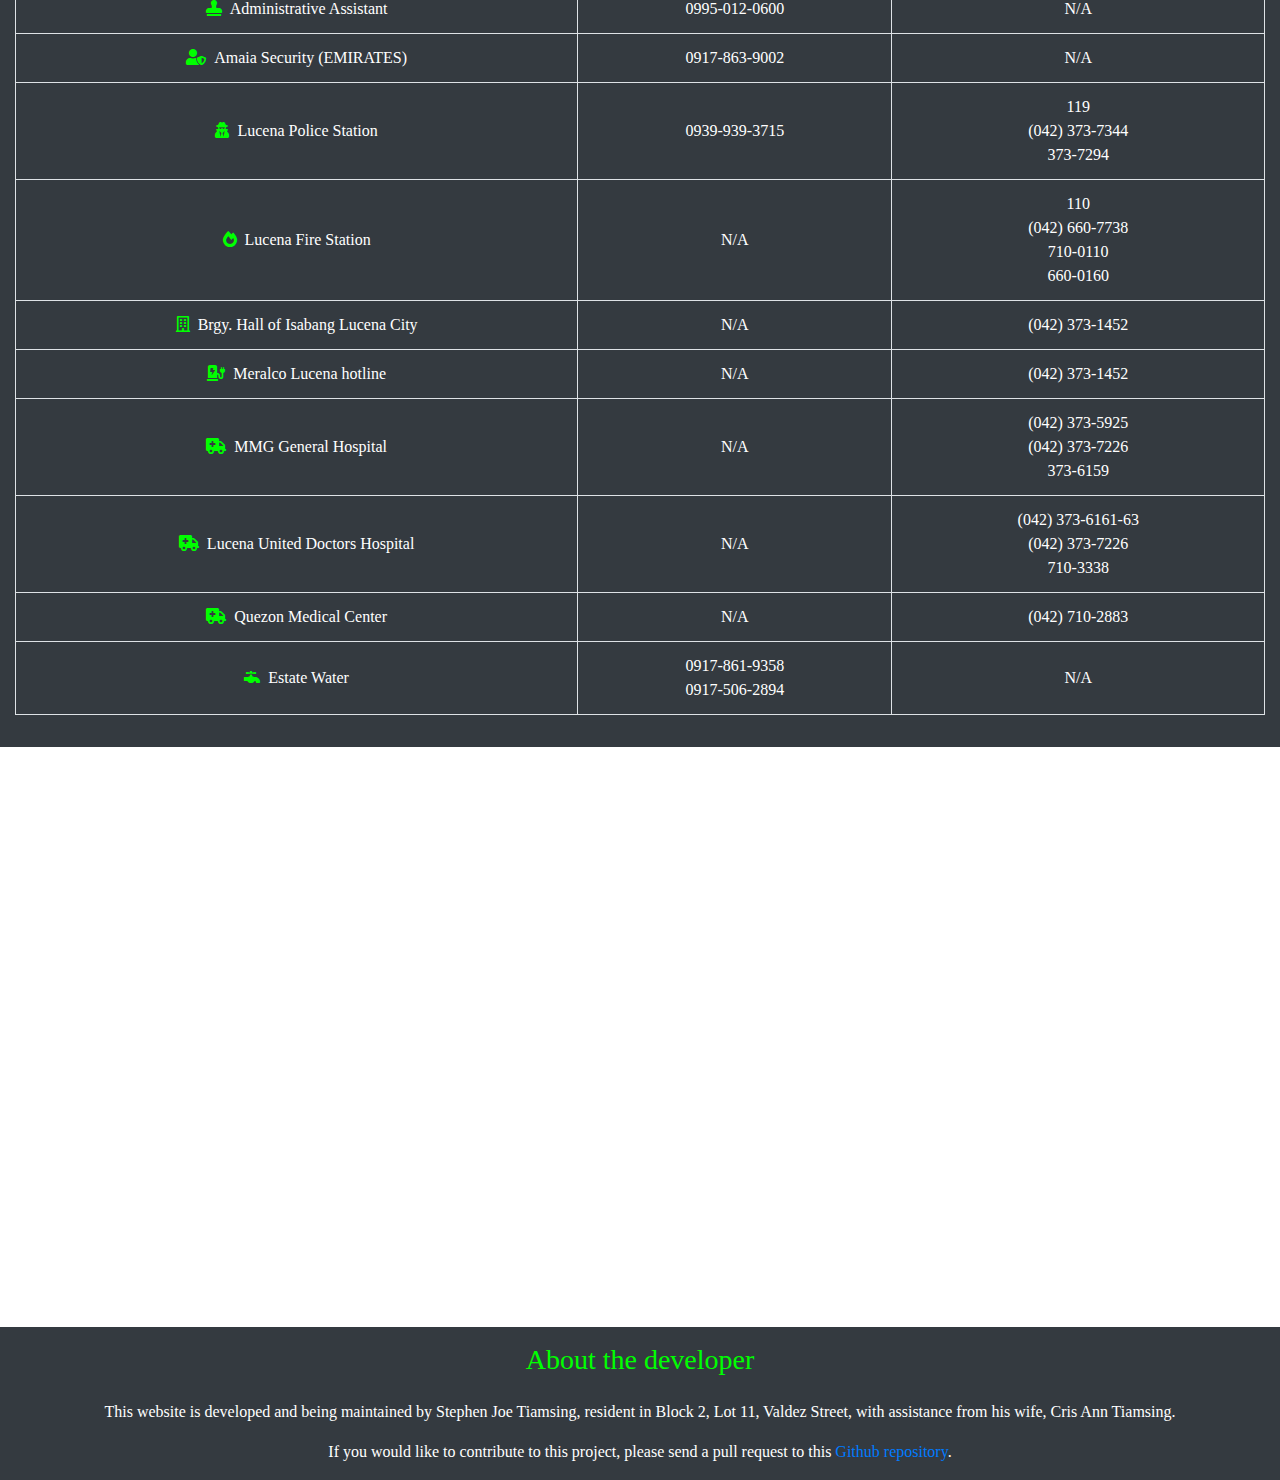
==== commit 052ced0f: "[INTERNAL] Integrate Bootstrap in main page and template code" ====
--- a/public_html/index.html
+++ b/public_html/index.html
@@ -5,90 +5,87 @@
         <header></header>
         <main>
             <section class="parallax" style="background-image: url( imgs/amaia-entrance.jpg )"></section>
-            <article class="w3-container w3-padding-24 w3-black w3-text-white">
-                <h2 class="w3-center w3-wide w3-text-green">Welcome to Amaia Scapes Lucena!</h2>
-                <div class="w3-container w3-center">
+            <article class="container-fluid bg-dark text-white">
+                <h2 class="py-3 text-center" style="color: #00ff00">Welcome to Amaia Scapes Lucena!</h2>
+                <div class="container mx-auto">
                     <p>This website is for the local residents of Amaia Scapes Lucena, where we can take a look at the following:</p>
-                    <ul class="w3-padding" style="list-style-type: none">
-                        <li><i class="far fa-address-card"></i>Important contact information</li>
-                        <li><i class="fas fa-bullhorn"></i>Announcements from the admin office</li>
-                        <li><i class="fas fa-wrench"></i>Online tools for community-related use</li>
+                    <ul style="list-style-type: none">
+                        <li class="pl-5"><i class="far fa-address-card"></i>Important contact information</li>
+                        <li class="pl-5"><i class="fas fa-bullhorn"></i>Announcements from the admin office</li>
+                        <li class="pl-5"><i class="fas fa-wrench"></i>Online tools for community-related use</li>
                     </ul>
-                    <p>Hopefully we can optimize the use of this website to make our residence here as convenient as possible.</p>
+                    <p class="mb-0 pb-3">Hopefully we can optimize the use of this website to make our residence here as convenient as possible.</p>
                 </div>
             </article>
             <section class="parallax" style="background-image: url( imgs/house-exterior.jpg )"></section>
-            <article class="w3-container w3-padding-24 w3-black w3-text-white">
-                <h2 class="w3-center w3-text-green">CONTACT INFORMATION</h2>
-                <div class="w3-cell-row">
-                    <article class="w3-container w3-cell w3-black w3-center">
-                        <ul style="list-style-type: none">
-                            <li class="w3-border w3-border-green">
-                                <i class="fas fa-briefcase"></i>Property Manager<br>
-                                <i class="fas fa-mobile-alt contact-num"></i>0917-811-9347
-                            </li>
-                            <li class="w3-border w3-border-green">
-                                <i class="fas fa-stamp"></i>Administrative Assistant<br>
-                                <i class="fas fa-mobile-alt contact-num"></i>0995-012-0600
-                            </li>
-                            <li class="w3-border w3-border-green">
-                                <i class="fas fa-user-shield"></i>Amaia Security (EMIRATES)<br>
-                                <i class="fas fa-mobile-alt contact-num"></i>0917-863-9002
-                            </li>
-                        </ul>
-                    </article>
-                    <article class="w3-container w3-cell w3-black w3-center">
-                        <ul style="list-style-type: none">
-                            <li class="w3-border w3-border-green">
-                                <i class="fas fa-user-secret"></i>Lucena Police Station<br>
-                                <i class="fas fa-phone contact-num"></i>119
-                                <i class="fas fa-phone contact-num"></i>(042) 373-7344<br>
-                                <i class="fas fa-phone contact-num"></i>373-7294
-                                <i class="fas fa-mobile-alt contact-num"></i>0939-939-3715
-                            </li>
-                            <li class="w3-border w3-border-green">
-                                <i class="fas fa-fire-alt"></i>Lucena Fire Station<br>
-                                <i class="fas fa-phone contact-num"></i>110
-                                <i class="fas fa-phone contact-num"></i>(042) 660-7738<br>
-                                <i class="fas fa-phone contact-num"></i>710-0110
-                                <i class="fas fa-phone contact-num"></i>660-0160
-                            </li>
-                            <li class="w3-border w3-border-green">
-                                <i class="far fa-building"></i>Brgy. Hall of Isabang Lucena City<br>
-                                <i class="fas fa-phone contact-num"></i>(042) 373-1452
-                            </li>
-                            <li class="w3-border w3-border-green">
-                                <i class="fas fa-charging-station"></i>Meralco Lucena hotline<br>
-                                <i class="fas fa-phone contact-num"></i>(042) 373-1452
-                            </li>
-                        </ul>
-                    </article>
-                    <article class="w3-container w3-cell w3-black w3-center">
-                        <ul style="list-style-type: none">
-                            <li class="w3-border w3-border-green">
-                                <i class="fas fa-ambulance"></i>MMG General Hospital<br>
-                                <i class="fas fa-phone contact-num"></i>(042) 373-5925
-                                <i class="fas fa-phone contact-num"></i>(042) 373-7226<br>
-                                <i class="fas fa-phone contact-num"></i>373-6159
-                            </li>
-                            <li class="w3-border w3-border-green">
-                                <i class="fas fa-ambulance"></i>Lucena United Doctors Hospital<br>
-                                <i class="fas fa-phone contact-num"></i>(042) 373-6161-63
-                                <i class="fas fa-phone contact-num"></i>(042) 373-7226<br>
-                                <i class="fas fa-phone contact-num"></i>710-3338
-                            </li>
-                            <li class="w3-border w3-border-green">
-                                <i class="fas fa-ambulance"></i>Quezon Medical Center<br>
-                                <i class="fas fa-phone contact-num"></i>(042) 710-2883
-                            </li>
-                            <li class="w3-border w3-border-green">
-                                <i class="fas fa-faucet"></i>Estate Water<br>
-                                <i class="fas fa-mobile-alt contact-num"></i>0917-861-9358<br>
-                                <i class="fas fa-mobile-alt contact-num"></i>0917-506-2894
-                            </li>
-                        </ul>
-                    </article>
-                </div>
+            <article class="container-fluid bg-dark text-white mb-0 pb-3">
+                <h2 class="py-3 text-center" style="color: #00ff00">CONTACT INFORMATION</h2>
+                <table class="table table-bordered text-white text-center">
+                    <thead>
+                        <tr>
+                            <th>Contact name</th>
+                            <th><i class="fas fa-mobile-alt"></i>Mobile number</th>
+                            <th><i class="fas fa-phone"></i>Telephone number</th>
+                        </tr>
+                    </thead>
+                    <tbody>
+                        <tr>
+                            <td><i class="fas fa-briefcase"></i>Property Manager</td>
+                            <td>0917-811-9347</td>
+                            <td>N/A</td>
+                        </tr>
+                        <tr>
+                            <td><i class="fas fa-stamp"></i>Administrative Assistant</td>
+                            <td>0995-012-0600</td>
+                            <td>N/A</td>
+                        </tr>
+                        <tr>
+                            <td><i class="fas fa-user-shield"></i>Amaia Security (EMIRATES)</td>
+                            <td>0917-863-9002</td>
+                            <td>N/A</td>
+                        </tr>
+                        <tr>
+                            <td class="align-middle"><i class="fas fa-user-secret"></i>Lucena Police Station</td>
+                            <td class="align-middle">0939-939-3715</td>
+                            <td>119<br>(042) 373-7344<br>373-7294</td>
+                        </tr>
+                        <tr>
+                            <td class="align-middle"><i class="fas fa-fire-alt"></i>Lucena Fire Station</td>
+                            <td class="align-middle">N/A</td>
+                            <td>110<br>(042) 660-7738<br>710-0110<br>660-0160</td>
+                        </tr>
+                        <tr>
+                            <td><i class="far fa-building"></i>Brgy. Hall of Isabang Lucena City</td>
+                            <td>N/A</td>
+                            <td>(042) 373-1452</td>
+                        </tr>
+                        <tr>
+                            <td><i class="fas fa-charging-station"></i>Meralco Lucena hotline</td>
+                            <td>N/A</td>
+                            <td>(042) 373-1452</td>
+                        </tr>
+                        <tr>
+                            <td class="align-middle"><i class="fas fa-ambulance"></i>MMG General Hospital</td>
+                            <td class="align-middle">N/A</td>
+                            <td>(042) 373-5925<br>(042) 373-7226<br>373-6159</td>
+                        </tr>
+                        <tr>
+                            <td class="align-middle"><i class="fas fa-ambulance"></i>Lucena United Doctors Hospital</td>
+                            <td class="align-middle">N/A</td>
+                            <td>(042) 373-6161-63<br>(042) 373-7226<br>710-3338</td>
+                        </tr>
+                        <tr>
+                            <td><i class="fas fa-ambulance"></i>Quezon Medical Center</td>
+                            <td>N/A</td>
+                            <td>(042) 710-2883</td>
+                        </tr>
+                        <tr>
+                            <td class="align-middle"><i class="fas fa-faucet"></i>Estate Water</td>
+                            <td>0917-861-9358<br>0917-506-2894</td>
+                            <td class="align-middle">N/A</td>
+                        </tr>
+                    </tbody>
+                </table>
             </article>
             <section class="parallax" style="background-image: url( imgs/house-interior.jpg )"></section>
         </main>
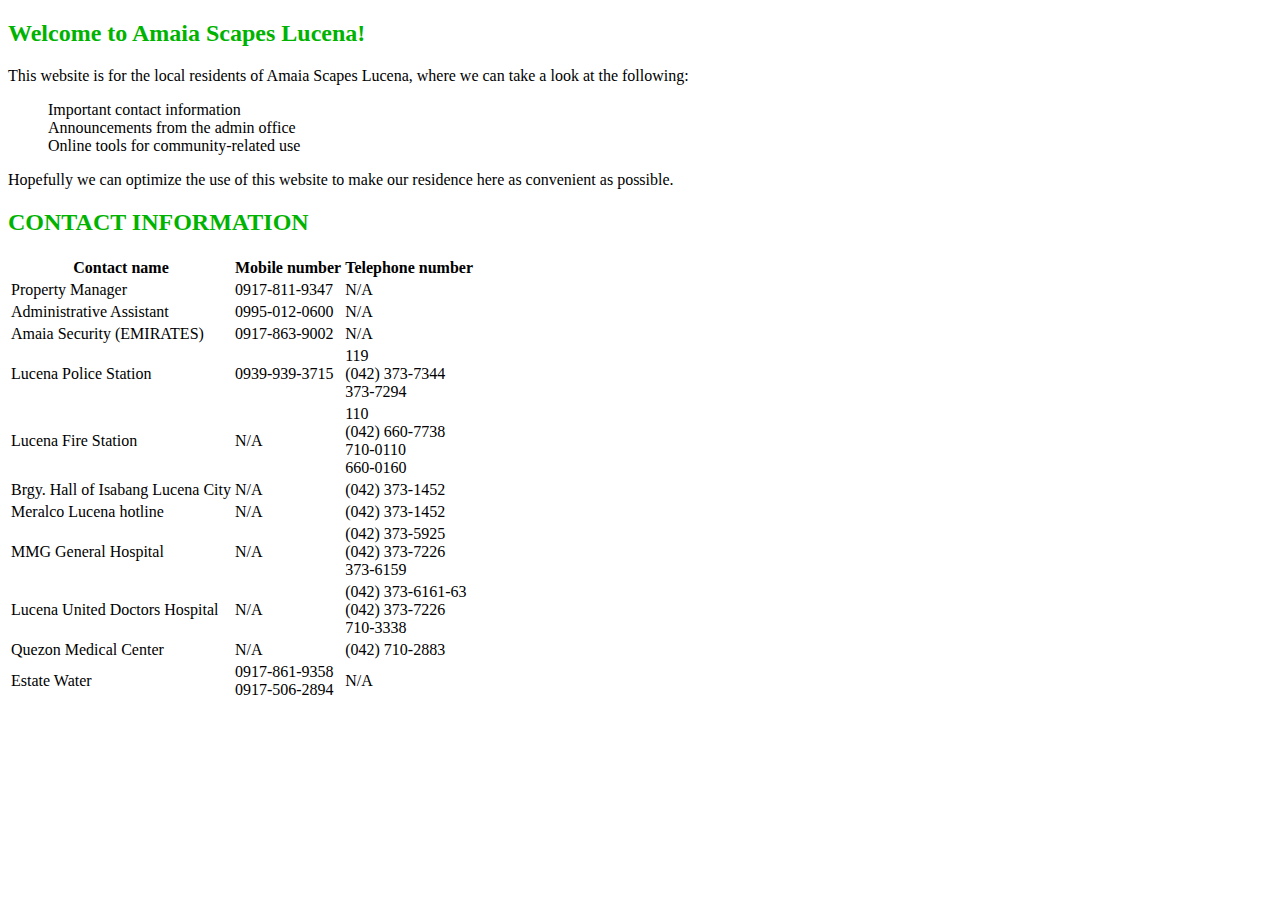
==== commit e05eb880: "[INTERNAL] Externalize HTML templated elements" ====
--- a/public_html/index.html
+++ b/public_html/index.html
@@ -6,7 +6,7 @@
         <main>
             <section class="parallax" style="background-image: url( imgs/amaia-entrance.jpg )"></section>
             <article class="container-fluid bg-dark text-white">
-                <h2 class="py-3 text-center" style="color: #00ff00">Welcome to Amaia Scapes Lucena!</h2>
+                <h2 class="py-3 text-center" style="color: #00b300">Welcome to Amaia Scapes Lucena!</h2>
                 <div class="container mx-auto">
                     <p>This website is for the local residents of Amaia Scapes Lucena, where we can take a look at the following:</p>
                     <ul style="list-style-type: none">
@@ -19,7 +19,7 @@
             </article>
             <section class="parallax" style="background-image: url( imgs/house-exterior.jpg )"></section>
             <article class="container-fluid bg-dark text-white mb-0 pb-3">
-                <h2 class="py-3 text-center" style="color: #00ff00">CONTACT INFORMATION</h2>
+                <h2 class="py-3 text-center" style="color: #00b300">CONTACT INFORMATION</h2>
                 <table class="table table-bordered text-white text-center">
                     <thead>
                         <tr>
@@ -90,17 +90,9 @@
             <section class="parallax" style="background-image: url( imgs/house-interior.jpg )"></section>
         </main>
         <footer></footer>
-        <script src="https://ajax.googleapis.com/ajax/libs/jquery/3.4.1/jquery.min.js"></script>
-        <script src="https://cdnjs.cloudflare.com/ajax/libs/popper.js/1.16.0/umd/popper.min.js"></script>
-        <script src="https://maxcdn.bootstrapcdn.com/bootstrap/4.4.1/js/bootstrap.min.js"></script>
-        <script type="text/javascript">
-            $(function(){
-                $("head").load("includes/head.html");
-                $("header").load("includes/header.html", function(){
-                    document.title = "Home | Amaia Lucena";
-                });
-                $("footer").load("includes/footer.html");
-            });
-        </script>
+        <script type="application/javascript" src="https://ajax.googleapis.com/ajax/libs/jquery/3.4.1/jquery.min.js"></script>
+        <script type="application/javascript" src="https://cdnjs.cloudflare.com/ajax/libs/popper.js/1.16.0/umd/popper.min.js"></script>
+        <script type="application/javascript" src="https://maxcdn.bootstrapcdn.com/bootstrap/4.4.1/js/bootstrap.min.js"></script>
+        <script type="application/javascript" src="js/template.js"></script>
     </body>
 </html>